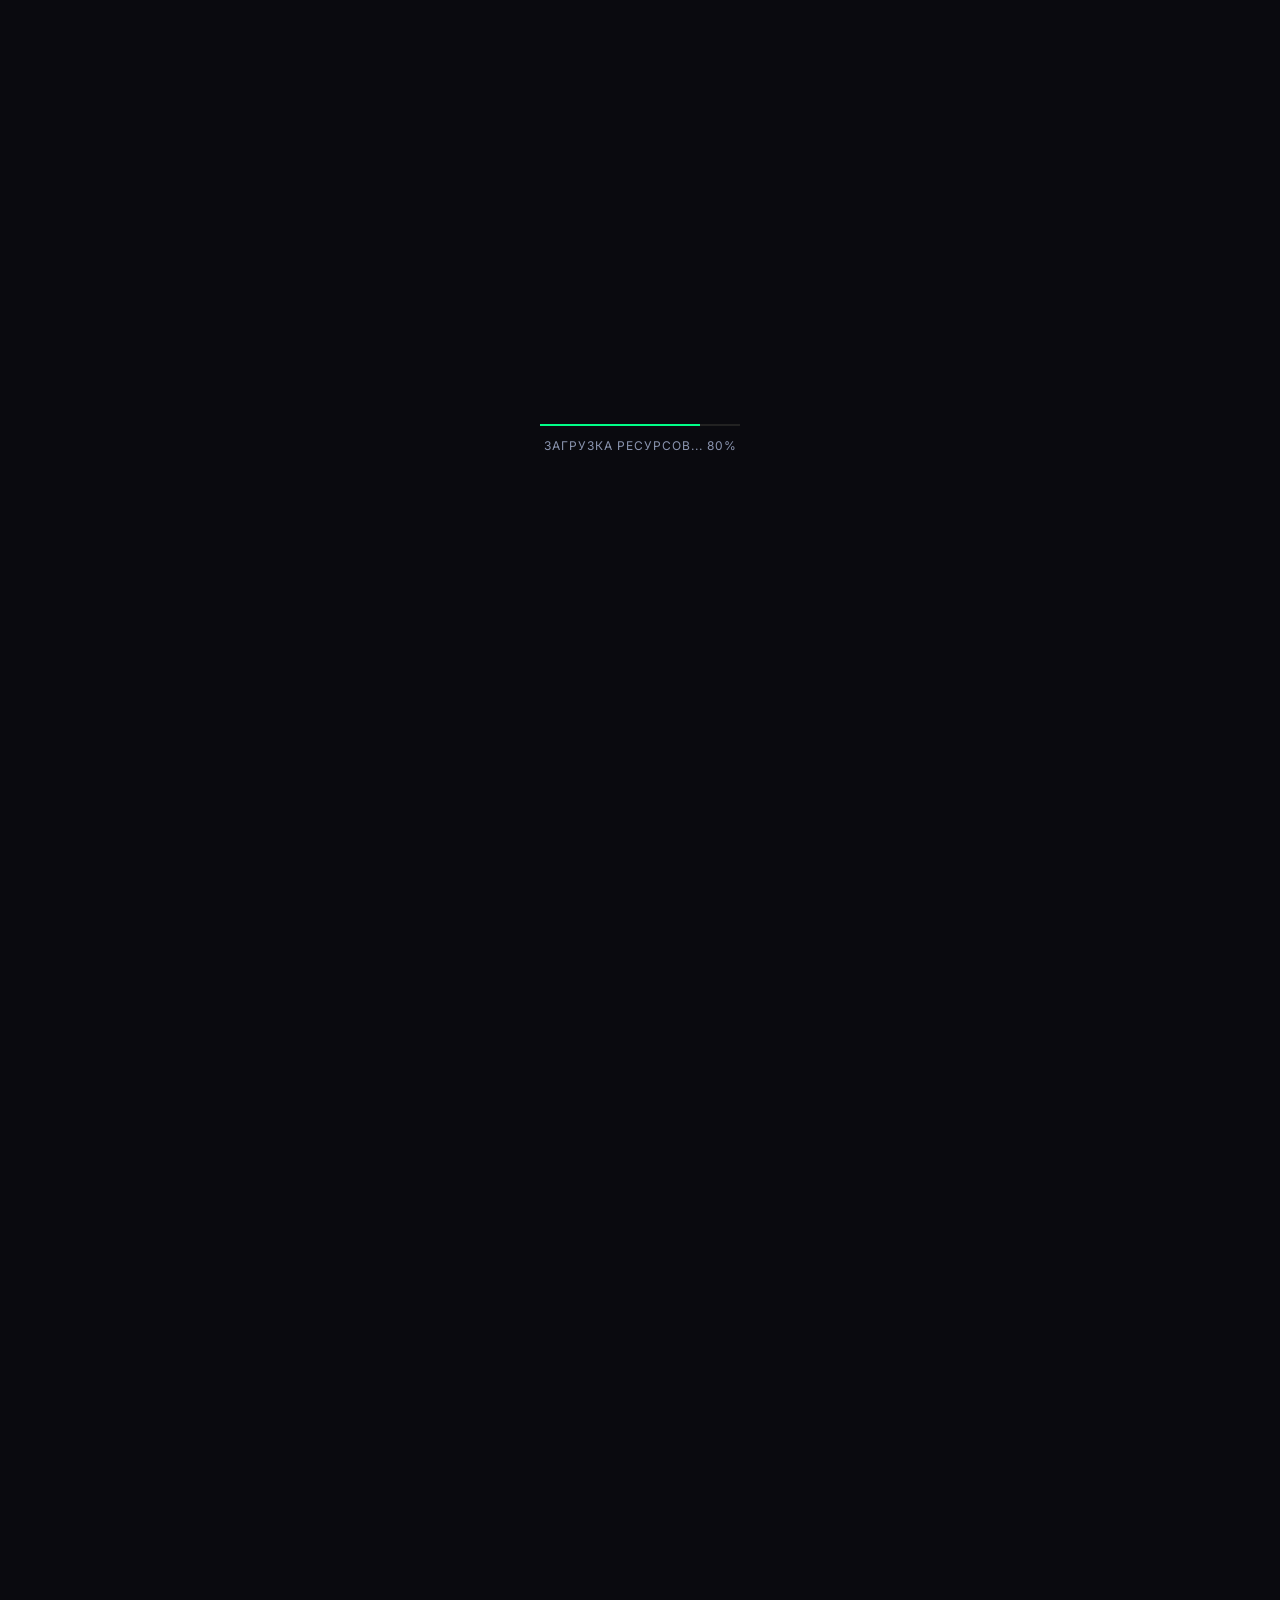
==== index.html @ ba678fe7 "Add files via upload" ====
<!DOCTYPE html>
<html lang="ru" data-theme="dark">
<head>
    <meta charset="UTF-8">
    <meta name="viewport" content="width=device-width, initial-scale=1.0">
    <title>@onozis — Портфолио</title>
    <link rel="stylesheet" href="style.css">
    <link href="https://fonts.googleapis.com/css2?family=Inter:wght@300;400;600;800&family=JetBrains+Mono&display=swap" rel="stylesheet">
</head>
<body>
    <canvas id="snow-canvas"></canvas>

    <div id="loader">
        <div class="loader-bar"><div class="loader-progress" id="progress"></div></div>
        <div class="loader-text" id="loader-text">ЗАГРУЗКА РЕСУРСОВ... <span id="load-percent">0%</span></div>
        <div id="enter-site" style="display: none; text-align: center;">
            <div class="click-prompt">Кликните в любом месте</div>
            <div class="click-subtext">чтобы попасть на сайт</div>
        </div>
    </div>

    <main id="content">
        <header>
            <div class="logo">@onozis</div>
            <nav>
                <a href="#projects">Проекты</a>
                <a href="#about">Обо мне</a>
                <a href="#setup">Сетап</a>
                <a href="#contact">Связь</a>
            </nav>
            <div class="socials">
                <button id="theme-toggle" title="Сменить тему">🌙</button>
                <div id="music-toggle" title="Включить/Выключить музыку">
                    <div class="eq-bar"></div>
                    <div class="eq-bar"></div>
                    <div class="eq-bar"></div>
                </div>
            </div>
        </header>

        <section class="hero">
            <h1>@onozis</h1>
            <p>Пишу код, ломаю системы, экспериментирую с железом. Если есть идеи — пиши.</p>
            <div class="hero-buttons">
                <a href="https://t.me/onozis" target="_blank" class="btn-primary">Написать в Telegram ↗</a>
                <a href="#projects" class="btn-secondary">Проекты</a>
            </div>
        </section>

        <section id="projects">
            <h2>Проекты</h2>
                <div class="card">
                <h3>Neon Snake (Игра)</h3>
                <p>Классическая змейка на HTML5 Canvas с неоновой графикой, поддержкой свайпов для телефона и сохранением рекорда в браузере.</p>
                <a href="snake/index.html" class="btn-primary" style="display: inline-block; margin-top: 15px;">Играть</a>
            </div>
        </section>

        <section id="about">
            <h2>Обо мне</h2>
            <div class="grid">
                <div class="card">
                    <h3>Профиль</h3>
                    <ul>
                        <li>Имя: Александр</li>
                        <li>Регион: Россия, Камень-на-Оби</li>
                        <li>Время: <span id="time">--:--:--</span> (MSK+4)</li>
                    </ul>
                </div>
                <div class="card">
                    <h3>Стек</h3>
                    <ul>
                        <li>Язык: Python (учу)</li>
                        <li>База: Скрипты, логика, ООП</li>
                        <li>Статус: Активное обучение</li>
                    </ul>
                </div>
                <div class="card">
                    <h3>Спорт</h3>
                    <ul>
                        <li>Дисциплина: Баскетбол</li>
                        <li>Формат: Кардио • Плавание • Бег</li>
                    </ul>
                </div>
                <div class="card">
                    <h3>Железо</h3>
                    <ul>
                        <li>ПК: Ryzen 5 8400F, RTX 5050</li>
                        <li>Периферия: AULA F75, Attack Shark X3</li>
                        <li>Телефон: Samsung A15 4G</li>
                    </ul>
                </div>
            </div>
        </section>

        <section id="setup">
            <h2>Сетап</h2>
            <div class="card">
                <h3>Рабочее место & Девайсы</h3>
                <p>Моя конфигурация для учебы, написания кода и игр.</p>
                <ul>
                    <li>Клавиатура: AULA F75</li>
                    <li>Мышь: Attack Shark X3</li>
                    <li>Процессор: Ryzen 5 8400F</li>
                    <li>Видеокарта: RTX 5050</li>
                    <li>Смартфон: Samsung A15 4G</li>
                </ul>
            </div>
        </section>

        <section id="contact">
            <h2>Связь</h2>
            <div class="social-links">
                <a href="https://t.me/onozis" target="_blank" class="social-link-card">
                    <svg class="icon" viewBox="0 0 24 24"><path d="M12 2C6.48 2 2 6.48 2 12s4.48 10 10 10 10-4.48 10-10S17.52 2 12 2zm4.64 6.8c-.15 1.58-.8 5.42-1.13 7.19-.14.75-.42 1-.68 1.03-.58.05-1.02-.38-1.58-.75-.88-.58-1.38-.94-2.23-1.5-.99-.65-.35-1.01.22-1.59.15-.15 2.71-2.48 2.76-2.69a.2.2 0 0 0-.05-.18c-.06-.05-.14-.03-.21-.02-.09.02-1.49.95-4.22 2.79-.4.27-.76.41-1.08.4-.36-.01-1.04-.2-1.55-.37-.63-.2-1.12-.31-1.08-.66.02-.18.27-.36.74-.55 2.92-1.27 4.86-2.11 5.83-2.51 2.78-1.16 3.35-1.36 3.73-1.36.08 0 .27.02.39.12.1.08.13.19.14.27-.01.06.01.24 0 .38z"/></svg>
                    Telegram
                </a>
                <a href="https://www.youtube.com/@Просто_Саня333" target="_blank" class="social-link-card">
                    <svg class="icon" viewBox="0 0 24 24"><path d="M21.58 7.19c-.23-.86-.91-1.54-1.77-1.77C18.25 5 12 5 12 5s-6.25 0-7.81.42c-.86.23-1.54.91-1.77 1.77C2 8.75 2 12 2 12s0 3.25.42 4.81c.23.86.91 1.54 1.77 1.77C5.75 19 12 19 12 19s6.25 0 7.81-.42c.86-.23 1.54-.91 1.77-1.77C22 15.25 22 12 22 12s0-3.25-.42-4.81zM10 15V9l5.2 3-5.2 3z"/></svg>
                    YouTube
                </a>
                <!-- Новая иконка FunPay -->
                <a href="https://funpay.com/users/15715760/" target="_blank" class="social-link-card">
                    <div class="funpay-icon">F</div>
                    FunPay
                </a>
            </div>
        </section>

        <footer>
            <p>© 2026 @onozis. Сделано вручную.</p>
        </footer>
    </main>

    <audio id="bg-music" loop>
        <source src="track.mp3" type="audio/mpeg"> 
    </audio>

    <script src="script.js"></script>
</body>
</html>
---- style.css ----
:root {
    --bg: #0a0a0f;
    --bg-gradient: linear-gradient(to bottom, #050508, #0f131a);
    --panel: rgba(18, 18, 26, 0.6);
    --accent: #00ff88;
    --text: #ffffff;
    --muted: #8b95b0;
    --border: rgba(255, 255, 255, 0.05);
}

[data-theme="light"] {
    --bg: #f4f4f9;
    --bg-gradient: linear-gradient(to bottom, #e8e8f0, #ffffff);
    --panel: rgba(255, 255, 255, 0.8);
    --accent: #009944;
    --text: #1a1a2e;
    --muted: #5a5a7a;
    --border: rgba(0, 0, 0, 0.1);
}

html { scroll-behavior: smooth; }
* { margin: 0; padding: 0; box-sizing: border-box; }

body {
    background-color: var(--bg);
    background-image: var(--bg-gradient);
    background-attachment: fixed;
    color: var(--text);
    font-family: 'Inter', sans-serif;
    line-height: 1.6;
    overflow-x: hidden;
    transition: background 0.5s ease, color 0.5s ease;
}

#snow-canvas {
    position: fixed;
    top: 0; left: 0; width: 100%; height: 100%;
    pointer-events: none;
    z-index: 1;
    opacity: 0.8;
}

[data-theme="light"] #snow-canvas { opacity: 0.3; }

#loader {
    position: fixed;
    inset: 0;
    background: var(--bg);
    display: flex;
    flex-direction: column;
    justify-content: center;
    align-items: center;
    z-index: 9999;
    transition: opacity 1s ease;
}
.loader-bar { width: 200px; height: 2px; background: #222; margin-bottom: 10px; overflow: hidden; }
.loader-progress { height: 100%; background: var(--accent); width: 0%; transition: width 0.1s linear; }
.loader-text { font-size: 12px; color: var(--muted); letter-spacing: 1px; text-transform: uppercase; margin-bottom: 20px; }

#enter-site { cursor: pointer; animation: fadeIn 1s ease forwards; }
.click-prompt { font-size: 20px; color: var(--text); font-weight: 600; margin-bottom: 5px; animation: pulse 2s infinite; }
.click-subtext { font-size: 12px; color: var(--muted); letter-spacing: 1px; }

@keyframes pulse { 0%, 100% { opacity: 0.6; } 50% { opacity: 1; } }
@keyframes fadeIn { from { opacity: 0; } to { opacity: 1; } }

main {
    max-width: 1000px;
    margin: 0 auto;
    padding: 40px 20px;
    opacity: 0;
    transform: translateY(20px);
    transition: opacity 1s ease, transform 1s ease;
    position: relative;
    z-index: 2;
}
main.show { opacity: 1; transform: translateY(0); }

header {
    display: flex;
    justify-content: space-between;
    align-items: center;
    margin-bottom: 80px;
    padding: 20px 0;
    border-bottom: 1px solid var(--border);
    position: sticky;
    top: 0;
    background: var(--bg);
    opacity: 0.95;
    backdrop-filter: blur(15px);
    z-index: 100;
}
.logo { font-size: 24px; font-weight: 800; color: var(--text); }
nav { display: flex; gap: 20px; }
nav a { color: var(--muted); text-decoration: none; font-size: 14px; transition: color 0.2s; }
nav a:hover { color: var(--text); } 

.socials { display: flex; align-items: center; gap: 15px; }

#theme-toggle {
    background: transparent; border: none; font-size: 20px; cursor: pointer;
    transition: transform 0.2s; padding: 5px;
}
#theme-toggle:hover { transform: scale(1.1); }

.social-btn {
    display: inline-flex; align-items: center;
    background: var(--panel); color: var(--text);
    padding: 8px 16px; border-radius: 20px; text-decoration: none;
    font-weight: 600; font-size: 14px; border: 1px solid var(--border);
    transition: 0.2s;
}
.social-btn:hover { opacity: 0.8; }

.hero { margin-bottom: 100px; margin-top: 20px; }
.hero h1 { font-size: 56px; font-weight: 800; letter-spacing: -1px; margin-bottom: 10px; line-height: 1.1; }
.hero p { color: var(--muted); font-size: 18px; max-width: 600px; margin-bottom: 30px; }
.hero-buttons { display: flex; gap: 15px; flex-wrap: wrap; }
.btn-primary, .btn-secondary { padding: 12px 24px; border-radius: 8px; text-decoration: none; font-weight: 600; transition: 0.2s; }
.btn-primary { background: var(--panel); color: var(--text); border: 1px solid var(--border); }
.btn-primary:hover { opacity: 0.8; }
.btn-secondary { background: transparent; color: var(--muted); }
.btn-secondary:hover { color: var(--text); }

section { margin-bottom: 80px; }
h2 { font-size: 24px; color: var(--text); margin-bottom: 20px; font-weight: 600; }

.card {
    background: var(--panel); border: 1px solid var(--border);
    border-radius: 12px; padding: 24px; margin-bottom: 16px;
    transition: border-color 0.2s; backdrop-filter: blur(5px);
}
.card:hover { border-color: var(--accent); }
.card h3 { font-size: 18px; margin-bottom: 10px; color: var(--text); }
.card ul { list-style: none; color: var(--muted); }
.card li { margin-bottom: 6px; }
.card li::before { content: "•"; color: var(--accent); margin-right: 8px; }

.grid { display: grid; grid-template-columns: repeat(auto-fill, minmax(280px, 1fr)); gap: 16px; }

.social-links { display: flex; gap: 15px; flex-wrap: wrap; }
.social-link-card {
    display: inline-flex; align-items: center; gap: 10px;
    background: var(--panel); border: 1px solid var(--border);
    padding: 12px 20px; border-radius: 12px;
    color: var(--text); text-decoration: none; font-weight: 600;
    transition: 0.2s;
}
.social-link-card:hover { border-color: var(--accent); transform: translateY(-3px); }

.social-link-card .icon { 
    width: 20px; 
    height: 20px; 
    fill: currentColor; 
    display: block;
}

/* Стили для кастомной иконки FunPay */
.funpay-icon {
    width: 20px;
    height: 20px;
    background-color: #000000;
    color: #ffffff;
    font-size: 14px;
    font-weight: 900;
    display: flex;
    align-items: center;
    justify-content: center;
    border-radius: 4px;
    font-family: 'Inter', sans-serif;
    line-height: 1;
}

footer { text-align: center; color: var(--muted); font-size: 12px; border-top: 1px solid var(--border); padding-top: 20px; }

#music-toggle { display: flex; align-items: flex-end; gap: 4px; height: 24px; width: 24px; justify-content: center; cursor: pointer; opacity: 0; transition: opacity 0.5s ease; }
#music-toggle.visible { opacity: 1; }
.eq-bar { width: 3px; background-color: var(--text); border-radius: 2px; height: 4px; transition: height 0.3s ease; }
#music-toggle.playing .eq-bar { height: 10px; }

@media (max-width: 768px) {
    header { flex-direction: column; gap: 15px; padding: 15px 0; margin-bottom: 40px; }
    nav { flex-wrap: wrap; justify-content: center; gap: 15px; }
    .hero h1 { font-size: 40px; }
    .hero p { font-size: 16px; }
    .hero-buttons { flex-direction: column; }
    .btn-primary, .btn-secondary { width: 100%; text-align: center; }
    .grid { grid-template-columns: 1fr; }
    h2 { font-size: 20px; }
    .social-links { flex-direction: column; }
    .social-link-card { width: 100%; justify-content: center; }
    main { padding: 20px 15px; }
}
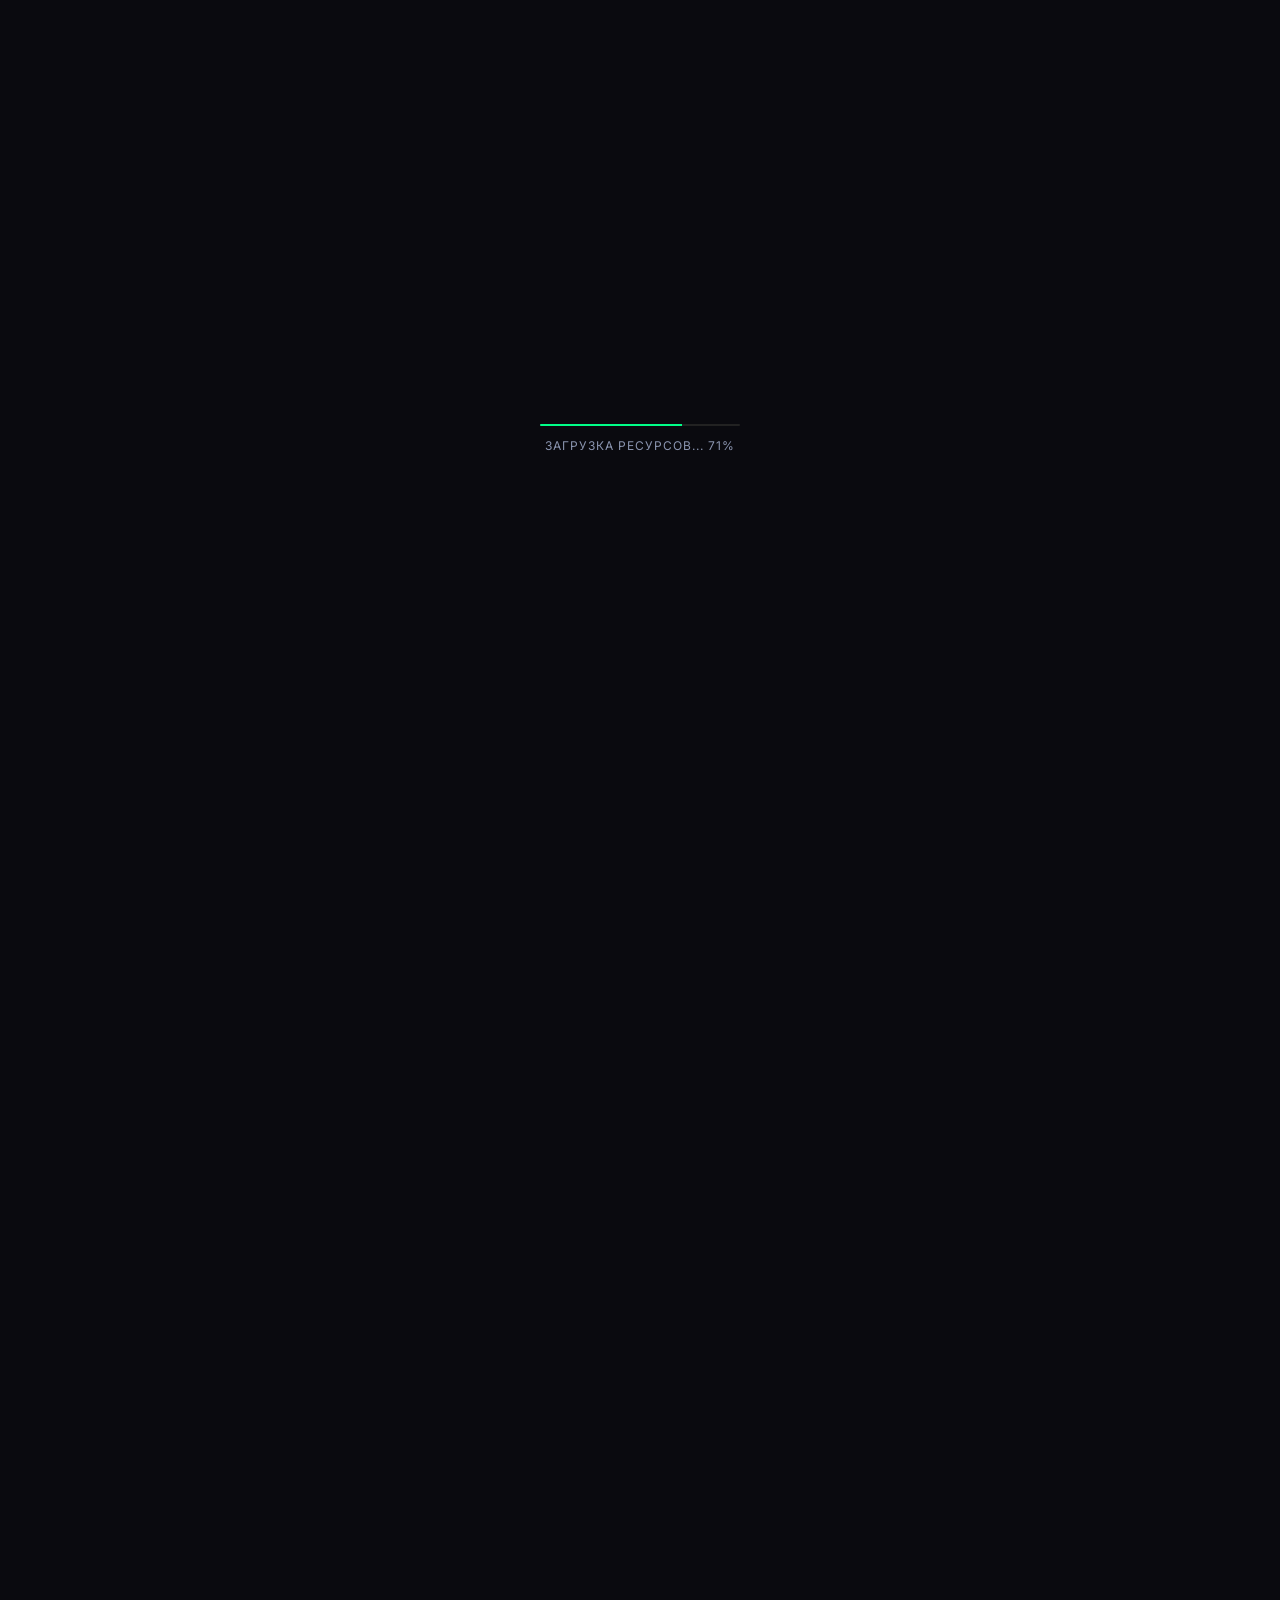
==== commit 4a787648: "Add files via upload" ====
--- a/index.html
+++ b/index.html
@@ -14,22 +14,27 @@
         <div class="loader-bar"><div class="loader-progress" id="progress"></div></div>
         <div class="loader-text" id="loader-text">ЗАГРУЗКА РЕСУРСОВ... <span id="load-percent">0%</span></div>
         <div id="enter-site" style="display: none; text-align: center;">
-            <div class="click-prompt">Кликните в любом месте</div>
-            <div class="click-subtext">чтобы попасть на сайт</div>
+            <div class="click-prompt" data-lang="click_here">Кликните в любом месте</div>
+            <div class="click-subtext" data-lang="click_sub">чтобы попасть на сайт</div>
         </div>
     </div>
 
     <main id="content">
-        <header>
+        <header class="glass-panel">
             <div class="logo">@onozis</div>
             <nav>
-                <a href="#projects">Проекты</a>
-                <a href="#about">Обо мне</a>
-                <a href="#setup">Сетап</a>
-                <a href="#contact">Связь</a>
+                <a href="#projects" data-lang="nav_projects">Проекты</a>
+                <a href="#about" data-lang="nav_about">Обо мне</a>
+                <a href="#setup" data-lang="nav_setup">Сетап</a>
+                <a href="#contact" data-lang="nav_contact">Связь</a>
             </nav>
             <div class="socials">
-                <button id="theme-toggle" title="Сменить тему">🌙</button>
+                <div id="lang-toggle" class="lang-switch" title="Switch Language">
+                    <span class="lang-label active" id="label-ru">RU</span>
+                    <span class="lang-label" id="label-en">EN</span>
+                    <div class="lang-knob"></div>
+                </div>
+                <button id="theme-toggle" class="icon-btn" title="Сменить тему">🌙</button>
                 <div id="music-toggle" title="Включить/Выключить музыку">
                     <div class="eq-bar"></div>
                     <div class="eq-bar"></div>
@@ -39,88 +44,102 @@
         </header>
 
         <section class="hero">
-            <h1>@onozis</h1>
-            <p>Пишу код, ломаю системы, экспериментирую с железом. Если есть идеи — пиши.</p>
-            <div class="hero-buttons">
-                <a href="https://t.me/onozis" target="_blank" class="btn-primary">Написать в Telegram ↗</a>
-                <a href="#projects" class="btn-secondary">Проекты</a>
+            <div class="hero-content">
+                <div class="avatar-wrapper">
+                    <!-- Файл с картинкой должен называться avatar.png и лежать рядом с index.html -->
+                    <img src="avatar.png" alt="Аватар" class="avatar-img">
+                </div>
+                <div class="hero-text">
+                    <h1>@onozis</h1>
+                    <p data-lang="hero_desc">Пишу код, ломаю системы, экспериментирую с железом. Если есть идеи — пиши.</p>
+                    <div class="hero-buttons">
+                        <a href="https://t.me/onozis" target="_blank" class="btn-primary glass-btn" data-lang="btn_tg">Написать в Telegram ↗</a>
+                        <a href="#projects" class="btn-secondary glass-btn" data-lang="btn_projects">Проекты</a>
+                    </div>
+                </div>
             </div>
         </section>
 
         <section id="projects">
-            <h2>Проекты</h2>
-                <div class="card">
-                <h3>Neon Snake (Игра)</h3>
-                <p>Классическая змейка на HTML5 Canvas с неоновой графикой, поддержкой свайпов для телефона и сохранением рекорда в браузере.</p>
-                <a href="snake/index.html" class="btn-primary" style="display: inline-block; margin-top: 15px;">Играть</a>
+            <h2 data-lang="h2_projects">Проекты</h2>
+            <div class="grid">
+                <div class="card glass-card">
+                    <h3 data-lang="p1_title">Neon Snake (Игра)</h3>
+                    <p data-lang="p1_desc">Классическая змейка на HTML5 Canvas с неоновой графикой и поддержкой свайпов.</p>
+                    <a href="snake/index.html" class="btn-primary glass-btn" style="display:inline-block; margin-top:15px; text-decoration:none;" data-lang="p1_btn">Играть</a>
+                </div>
+                <div class="card glass-card">
+                    <h3 data-lang="p2_title">Сайт для Сереги</h3>
+                    <p data-lang="p2_desc">Интерактивный квест-поздравление с конфетти, музыкой и вопросами.</p>
+                    <a href="https://onozis.github.io/-/" class="btn-primary glass-btn" style="display:inline-block; margin-top:15px; text-decoration:none;" data-lang="p2_btn">Открыть</a>
+                </div>
             </div>
         </section>
 
         <section id="about">
-            <h2>Обо мне</h2>
+            <h2 data-lang="h2_about">Обо мне</h2>
             <div class="grid">
-                <div class="card">
-                    <h3>Профиль</h3>
+                <div class="card glass-card">
+                    <h3 data-lang="profile">Профиль</h3>
                     <ul>
-                        <li>Имя: Александр</li>
-                        <li>Регион: Россия, Камень-на-Оби</li>
-                        <li>Время: <span id="time">--:--:--</span> (MSK+4)</li>
+                        <li><span data-lang="name">Имя</span>: Александр</li>
+                        <li><span data-lang="region">Регион</span>: Россия, Камень-на-Оби</li>
+                        <li><span data-lang="time">Время</span>: <span id="time">--:--:--</span> (MSK+4)</li>
                     </ul>
                 </div>
-                <div class="card">
-                    <h3>Стек</h3>
+                <div class="card glass-card">
+                    <h3 data-lang="stack">Стек</h3>
                     <ul>
-                        <li>Язык: Python (учу)</li>
-                        <li>База: Скрипты, логика, ООП</li>
-                        <li>Статус: Активное обучение</li>
+                        <li><span data-lang="lang">Язык</span>: Python, C#, JS</li>
+                        <li><span data-lang="base">База</span>: <span data-lang="base_val">Скрипты, логика, ООП</span></li>
+                        <li><span data-lang="status">Статус</span>: <span data-lang="status_val">Активное обучение</span></li>
                     </ul>
                 </div>
-                <div class="card">
-                    <h3>Спорт</h3>
+                <div class="card glass-card">
+                    <h3 data-lang="sport">Спорт</h3>
                     <ul>
-                        <li>Дисциплина: Баскетбол</li>
-                        <li>Формат: Кардио • Плавание • Бег</li>
+                        <li><span data-lang="discipline">Дисциплина</span>: <span data-lang="basketball">Баскетбол</span></li>
+                        <li><span data-lang="format">Формат</span>: <span data-lang="format_val">Кардио • Плавание • Бег</span></li>
                     </ul>
                 </div>
-                <div class="card">
-                    <h3>Железо</h3>
+                <div class="card glass-card">
+                    <h3 data-lang="hardware">Железо</h3>
                     <ul>
-                        <li>ПК: Ryzen 5 8400F, RTX 5050</li>
-                        <li>Периферия: AULA F75, Attack Shark X3</li>
-                        <li>Телефон: Samsung A15 4G</li>
+                        <li><span data-lang="pc">ПК</span>: Ryzen 5 8400F, RTX 5050</li>
+                        <li><span data-lang="periph">Периферия</span>: AULA F75, Attack Shark X3</li>
+                        <li><span data-lang="phone">Телефон</span>: Samsung A15 4G</li>
                     </ul>
                 </div>
             </div>
         </section>
 
         <section id="setup">
-            <h2>Сетап</h2>
-            <div class="card">
-                <h3>Рабочее место & Девайсы</h3>
-                <p>Моя конфигурация для учебы, написания кода и игр.</p>
+            <h2 data-lang="h2_setup">Сетап</h2>
+            <div class="card glass-card">
+                <h3 data-lang="setup_title">Рабочее место & Девайсы</h3>
+                <p data-lang="setup_desc">Моя конфигурация для учебы, написания кода и игр.</p>
                 <ul>
-                    <li>Клавиатура: AULA F75</li>
-                    <li>Мышь: Attack Shark X3</li>
-                    <li>Процессор: Ryzen 5 8400F</li>
-                    <li>Видеокарта: RTX 5050</li>
-                    <li>Смартфон: Samsung A15 4G</li>
+                    <li><span data-lang="keyboard">Клавиатура</span>: AULA F75</li>
+                    <li><span data-lang="mouse">Мышь</span>: Attack Shark X3</li>
+                    <li><span data-lang="cpu">Процессор</span>: Ryzen 5 8400F</li>
+                    <li><span data-lang="gpu">Видеокарта</span>: RTX 5050</li>
+                    <li><span data-lang="phone">Смартфон</span>: Samsung A15 4G</li>
                 </ul>
             </div>
         </section>
 
         <section id="contact">
-            <h2>Связь</h2>
+            <h2 data-lang="h2_contact">Связь</h2>
             <div class="social-links">
-                <a href="https://t.me/onozis" target="_blank" class="social-link-card">
+                <a href="https://t.me/onozis" target="_blank" class="social-link-card glass-card">
                     <svg class="icon" viewBox="0 0 24 24"><path d="M12 2C6.48 2 2 6.48 2 12s4.48 10 10 10 10-4.48 10-10S17.52 2 12 2zm4.64 6.8c-.15 1.58-.8 5.42-1.13 7.19-.14.75-.42 1-.68 1.03-.58.05-1.02-.38-1.58-.75-.88-.58-1.38-.94-2.23-1.5-.99-.65-.35-1.01.22-1.59.15-.15 2.71-2.48 2.76-2.69a.2.2 0 0 0-.05-.18c-.06-.05-.14-.03-.21-.02-.09.02-1.49.95-4.22 2.79-.4.27-.76.41-1.08.4-.36-.01-1.04-.2-1.55-.37-.63-.2-1.12-.31-1.08-.66.02-.18.27-.36.74-.55 2.92-1.27 4.86-2.11 5.83-2.51 2.78-1.16 3.35-1.36 3.73-1.36.08 0 .27.02.39.12.1.08.13.19.14.27-.01.06.01.24 0 .38z"/></svg>
                     Telegram
                 </a>
-                <a href="https://www.youtube.com/@Просто_Саня333" target="_blank" class="social-link-card">
+                <a href="https://www.youtube.com/@ВАШ_КАНАЛ" target="_blank" class="social-link-card glass-card">
                     <svg class="icon" viewBox="0 0 24 24"><path d="M21.58 7.19c-.23-.86-.91-1.54-1.77-1.77C18.25 5 12 5 12 5s-6.25 0-7.81.42c-.86.23-1.54.91-1.77 1.77C2 8.75 2 12 2 12s0 3.25.42 4.81c.23.86.91 1.54 1.77 1.77C5.75 19 12 19 12 19s6.25 0 7.81-.42c.86-.23 1.54-.91 1.77-1.77C22 15.25 22 12 22 12s0-3.25-.42-4.81zM10 15V9l5.2 3-5.2 3z"/></svg>
                     YouTube
                 </a>
-                <!-- Новая иконка FunPay -->
-                <a href="https://funpay.com/users/15715760/" target="_blank" class="social-link-card">
+                <a href="https://funpay.com/users/ВАШ_АЙДИ/" target="_blank" class="social-link-card glass-card">
                     <div class="funpay-icon">F</div>
                     FunPay
                 </a>
@@ -128,7 +147,7 @@
         </section>
 
         <footer>
-            <p>© 2026 @onozis. Сделано вручную.</p>
+            <p>© 2026 @onozis. <span data-lang="footer">Сделано вручную.</span></p>
         </footer>
     </main>
 
--- a/style.css
+++ b/style.css
@@ -1,25 +1,41 @@
 :root {
     --bg: #0a0a0f;
     --bg-gradient: linear-gradient(to bottom, #050508, #0f131a);
-    --panel: rgba(18, 18, 26, 0.6);
     --accent: #00ff88;
     --text: #ffffff;
     --muted: #8b95b0;
-    --border: rgba(255, 255, 255, 0.05);
+    
+    --glass-bg: rgba(255, 255, 255, 0.03);
+    --glass-border: rgba(255, 255, 255, 0.08);
+    --glass-shadow: 0 8px 32px 0 rgba(0, 0, 0, 0.37);
+    --glass-blur: blur(15px);
+    --glass-radius: 16px;
 }
 
 [data-theme="light"] {
     --bg: #f4f4f9;
     --bg-gradient: linear-gradient(to bottom, #e8e8f0, #ffffff);
-    --panel: rgba(255, 255, 255, 0.8);
     --accent: #009944;
     --text: #1a1a2e;
     --muted: #5a5a7a;
-    --border: rgba(0, 0, 0, 0.1);
+    
+    --glass-bg: rgba(255, 255, 255, 0.4);
+    --glass-border: rgba(0, 0, 0, 0.1);
+    --glass-shadow: 0 8px 32px 0 rgba(0, 0, 0, 0.1);
 }
 
 html { scroll-behavior: smooth; }
 * { margin: 0; padding: 0; box-sizing: border-box; }
+
+button {
+    background: transparent;
+    border: none;
+    outline: none;
+    box-shadow: none;
+    color: inherit;
+    font-family: inherit;
+    cursor: pointer;
+}
 
 body {
     background-color: var(--bg);
@@ -53,7 +69,7 @@
     z-index: 9999;
     transition: opacity 1s ease;
 }
-.loader-bar { width: 200px; height: 2px; background: #222; margin-bottom: 10px; overflow: hidden; }
+.loader-bar { width: 200px; height: 2px; background: #222; margin-bottom: 10px; overflow: hidden; border-radius: 2px; }
 .loader-progress { height: 100%; background: var(--accent); width: 0%; transition: width 0.1s linear; }
 .loader-text { font-size: 12px; color: var(--muted); letter-spacing: 1px; text-transform: uppercase; margin-bottom: 20px; }
 
@@ -81,15 +97,18 @@
     justify-content: space-between;
     align-items: center;
     margin-bottom: 80px;
-    padding: 20px 0;
-    border-bottom: 1px solid var(--border);
+    padding: 15px 25px;
+    background: var(--glass-bg);
+    backdrop-filter: var(--glass-blur);
+    -webkit-backdrop-filter: var(--glass-blur);
+    border: 1px solid var(--glass-border);
+    box-shadow: var(--glass-shadow);
+    border-radius: 50px;
     position: sticky;
-    top: 0;
-    background: var(--bg);
-    opacity: 0.95;
-    backdrop-filter: blur(15px);
+    top: 20px;
     z-index: 100;
 }
+
 .logo { font-size: 24px; font-weight: 800; color: var(--text); }
 nav { display: flex; gap: 20px; }
 nav a { color: var(--muted); text-decoration: none; font-size: 14px; transition: color 0.2s; }
@@ -97,81 +116,104 @@
 
 .socials { display: flex; align-items: center; gap: 15px; }
 
-#theme-toggle {
-    background: transparent; border: none; font-size: 20px; cursor: pointer;
-    transition: transform 0.2s; padding: 5px;
-}
-#theme-toggle:hover { transform: scale(1.1); }
-
-.social-btn {
-    display: inline-flex; align-items: center;
-    background: var(--panel); color: var(--text);
-    padding: 8px 16px; border-radius: 20px; text-decoration: none;
-    font-weight: 600; font-size: 14px; border: 1px solid var(--border);
-    transition: 0.2s;
-}
-.social-btn:hover { opacity: 0.8; }
-
+.icon-btn {
+    display: flex; align-items: center; justify-content: center;
+    width: 32px; height: 32px; border-radius: 50%;
+    font-size: 18px; transition: transform 0.2s, background 0.2s;
+}
+.icon-btn:hover { transform: scale(1.1); background: rgba(255, 255, 255, 0.1); }
+
+.lang-switch {
+    width: 64px; height: 28px; background: rgba(255, 255, 255, 0.1);
+    border-radius: 20px; border: 1px solid var(--glass-border);
+    position: relative; display: flex; align-items: center; justify-content: space-between;
+    padding: 0 6px; cursor: pointer;
+}
+.lang-label { font-size: 10px; font-weight: 800; color: var(--muted); z-index: 2; transition: color 0.3s; pointer-events: none; }
+.lang-label.active { color: #000; }
+.lang-knob {
+    position: absolute; width: 24px; height: 24px; background: var(--accent);
+    border-radius: 50%; top: 1px; left: 1px; transition: transform 0.3s ease, background 0.3s;
+    box-shadow: 0 0 10px rgba(0, 255, 136, 0.5); z-index: 1;
+}
+.lang-switch.en .lang-knob { transform: translateX(34px); background: #a8b2ff; box-shadow: 0 0 10px rgba(168, 178, 255, 0.5); }
+.lang-switch.en #label-en { color: #000; }
+.lang-switch.en #label-ru { color: var(--muted); }
+
+/* HERO С АВАТАРКОЙ (БЕЗ РАМОК И СВЕЧЕНИЯ) */
 .hero { margin-bottom: 100px; margin-top: 20px; }
+.hero-content {
+    display: flex;
+    align-items: center;
+    gap: 30px;
+    flex-wrap: wrap;
+}
+
+.avatar-wrapper {
+    width: 140px;
+    height: 140px;
+    flex-shrink: 0;
+}
+
+.avatar-img {
+    width: 100%;
+    height: 100%;
+    object-fit: cover;
+    border-radius: 50%; /* Делает картинку круглой */
+    transition: transform 0.3s;
+}
+
+.avatar-wrapper:hover .avatar-img {
+    transform: scale(1.05);
+}
+
+.hero-text { flex: 1; min-width: 250px; }
 .hero h1 { font-size: 56px; font-weight: 800; letter-spacing: -1px; margin-bottom: 10px; line-height: 1.1; }
 .hero p { color: var(--muted); font-size: 18px; max-width: 600px; margin-bottom: 30px; }
 .hero-buttons { display: flex; gap: 15px; flex-wrap: wrap; }
-.btn-primary, .btn-secondary { padding: 12px 24px; border-radius: 8px; text-decoration: none; font-weight: 600; transition: 0.2s; }
-.btn-primary { background: var(--panel); color: var(--text); border: 1px solid var(--border); }
-.btn-primary:hover { opacity: 0.8; }
-.btn-secondary { background: transparent; color: var(--muted); }
-.btn-secondary:hover { color: var(--text); }
+
+.glass-btn {
+    padding: 12px 24px; border-radius: 12px; text-decoration: none; font-weight: 600; transition: 0.3s;
+    background: var(--glass-bg); backdrop-filter: var(--glass-blur);
+    border: 1px solid var(--glass-border); color: var(--text); box-shadow: var(--glass-shadow);
+}
+.glass-btn:hover { background: rgba(255, 255, 255, 0.1); transform: translateY(-2px); box-shadow: 0 10px 40px rgba(0, 0, 0, 0.4); }
 
 section { margin-bottom: 80px; }
 h2 { font-size: 24px; color: var(--text); margin-bottom: 20px; font-weight: 600; }
 
-.card {
-    background: var(--panel); border: 1px solid var(--border);
-    border-radius: 12px; padding: 24px; margin-bottom: 16px;
-    transition: border-color 0.2s; backdrop-filter: blur(5px);
-}
-.card:hover { border-color: var(--accent); }
-.card h3 { font-size: 18px; margin-bottom: 10px; color: var(--text); }
-.card ul { list-style: none; color: var(--muted); }
-.card li { margin-bottom: 6px; }
-.card li::before { content: "•"; color: var(--accent); margin-right: 8px; }
+.glass-card {
+    background: var(--glass-bg); backdrop-filter: var(--glass-blur);
+    -webkit-backdrop-filter: var(--glass-blur);
+    border: 1px solid var(--glass-border); box-shadow: var(--glass-shadow);
+    border-radius: var(--glass-radius); padding: 24px; margin-bottom: 16px;
+    transition: transform 0.3s, border-color 0.3s;
+}
+.glass-card:hover { border-color: var(--accent); transform: translateY(-5px); }
+.glass-card h3 { font-size: 18px; margin-bottom: 10px; color: var(--text); }
+.glass-card ul { list-style: none; color: var(--muted); }
+.glass-card li { margin-bottom: 6px; }
+.glass-card li::before { content: "•"; color: var(--accent); margin-right: 8px; }
 
 .grid { display: grid; grid-template-columns: repeat(auto-fill, minmax(280px, 1fr)); gap: 16px; }
 
 .social-links { display: flex; gap: 15px; flex-wrap: wrap; }
 .social-link-card {
     display: inline-flex; align-items: center; gap: 10px;
-    background: var(--panel); border: 1px solid var(--border);
-    padding: 12px 20px; border-radius: 12px;
-    color: var(--text); text-decoration: none; font-weight: 600;
-    transition: 0.2s;
-}
-.social-link-card:hover { border-color: var(--accent); transform: translateY(-3px); }
-
-.social-link-card .icon { 
-    width: 20px; 
-    height: 20px; 
-    fill: currentColor; 
-    display: block;
-}
-
-/* Стили для кастомной иконки FunPay */
+    padding: 12px 20px; border-radius: var(--glass-radius);
+    color: var(--text); text-decoration: none; font-weight: 600; transition: 0.3s;
+}
+.social-link-card:hover { transform: translateY(-3px); border-color: var(--accent); }
+.social-link-card .icon { width: 20px; height: 20px; fill: currentColor; display: block; }
+
 .funpay-icon {
-    width: 20px;
-    height: 20px;
-    background-color: #000000;
-    color: #ffffff;
-    font-size: 14px;
-    font-weight: 900;
-    display: flex;
-    align-items: center;
-    justify-content: center;
-    border-radius: 4px;
-    font-family: 'Inter', sans-serif;
-    line-height: 1;
-}
-
-footer { text-align: center; color: var(--muted); font-size: 12px; border-top: 1px solid var(--border); padding-top: 20px; }
+    width: 20px; height: 20px; background-color: #000000; color: #ffffff;
+    font-size: 14px; font-weight: 900; display: flex;
+    align-items: center; justify-content: center;
+    border-radius: 4px; font-family: 'Inter', sans-serif; line-height: 1;
+}
+
+footer { text-align: center; color: var(--muted); font-size: 12px; border-top: 1px solid var(--glass-border); padding-top: 20px; }
 
 #music-toggle { display: flex; align-items: flex-end; gap: 4px; height: 24px; width: 24px; justify-content: center; cursor: pointer; opacity: 0; transition: opacity 0.5s ease; }
 #music-toggle.visible { opacity: 1; }
@@ -179,12 +221,13 @@
 #music-toggle.playing .eq-bar { height: 10px; }
 
 @media (max-width: 768px) {
-    header { flex-direction: column; gap: 15px; padding: 15px 0; margin-bottom: 40px; }
+    header { flex-direction: column; gap: 15px; padding: 15px; margin-bottom: 40px; border-radius: 20px; top: 10px; }
     nav { flex-wrap: wrap; justify-content: center; gap: 15px; }
+    .hero-content { flex-direction: column; text-align: center; gap: 20px; }
+    .hero-buttons { justify-content: center; }
     .hero h1 { font-size: 40px; }
-    .hero p { font-size: 16px; }
-    .hero-buttons { flex-direction: column; }
-    .btn-primary, .btn-secondary { width: 100%; text-align: center; }
+    .hero p { font-size: 16px; margin: 0 auto 30px auto; }
+    .glass-btn { width: 100%; text-align: center; }
     .grid { grid-template-columns: 1fr; }
     h2 { font-size: 20px; }
     .social-links { flex-direction: column; }
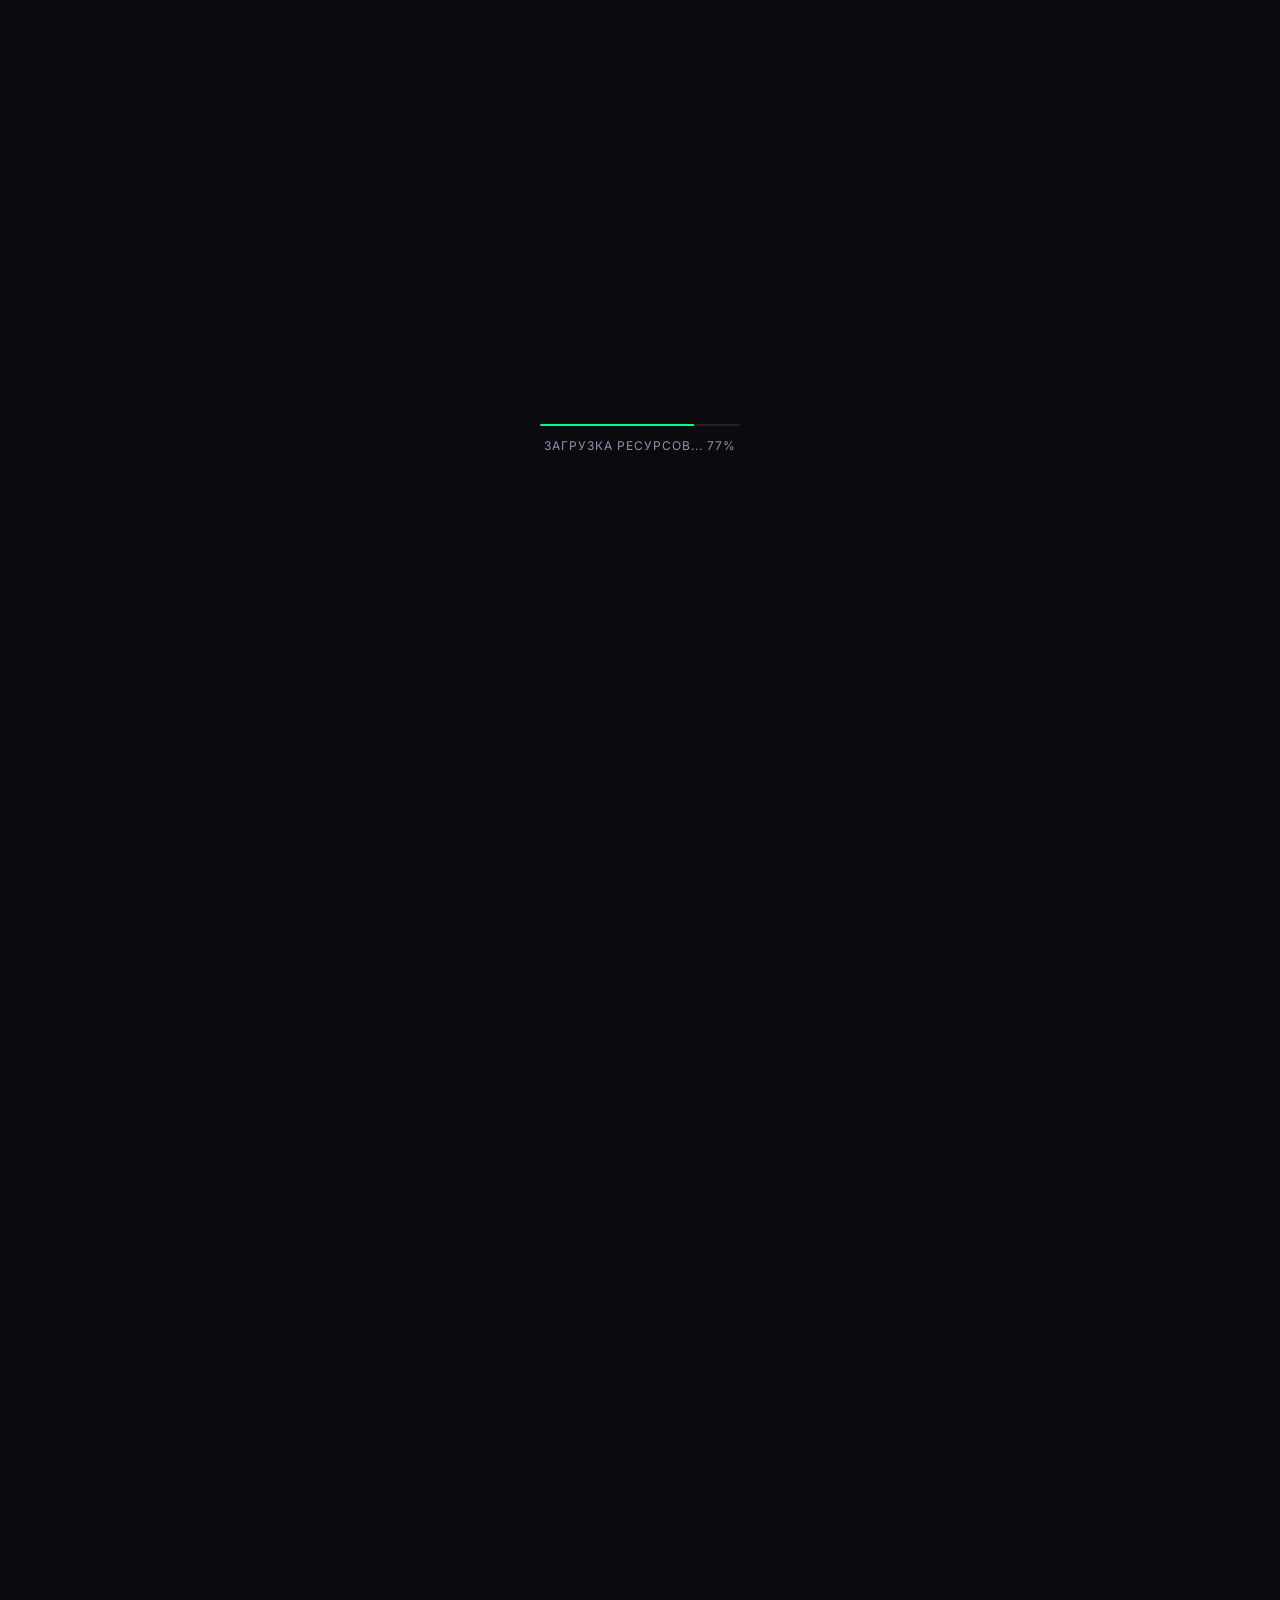
==== commit c5692339: "Add files via upload" ====
--- a/index.html
+++ b/index.html
@@ -46,7 +46,6 @@
         <section class="hero">
             <div class="hero-content">
                 <div class="avatar-wrapper">
-                    <!-- Файл с картинкой должен называться avatar.png и лежать рядом с index.html -->
                     <img src="avatar.png" alt="Аватар" class="avatar-img">
                 </div>
                 <div class="hero-text">
@@ -71,7 +70,7 @@
                 <div class="card glass-card">
                     <h3 data-lang="p2_title">Сайт для Сереги</h3>
                     <p data-lang="p2_desc">Интерактивный квест-поздравление с конфетти, музыкой и вопросами.</p>
-                    <a href="https://onozis.github.io/-/" class="btn-primary glass-btn" style="display:inline-block; margin-top:15px; text-decoration:none;" data-lang="p2_btn">Открыть</a>
+                    <a href="sergey/index.html" class="btn-primary glass-btn" style="display:inline-block; margin-top:15px; text-decoration:none;" data-lang="p2_btn">Открыть</a>
                 </div>
             </div>
         </section>
@@ -88,12 +87,19 @@
                     </ul>
                 </div>
                 <div class="card glass-card">
-                    <h3 data-lang="stack">Стек</h3>
-                    <ul>
-                        <li><span data-lang="lang">Язык</span>: Python, C#, JS</li>
-                        <li><span data-lang="base">База</span>: <span data-lang="base_val">Скрипты, логика, ООП</span></li>
-                        <li><span data-lang="status">Статус</span>: <span data-lang="status_val">Активное обучение</span></li>
-                    </ul>
+                    <h3 data-lang="skills">Навыки</h3>
+                    <div class="skill-bar">
+                        <div class="skill-info"><span>Python</span><span>10%</span></div>
+                        <div class="skill-progress"><div class="skill-fill" style="width: 10%;"></div></div>
+                    </div>
+                    <div class="skill-bar">
+                        <div class="skill-info"><span>HTML</span><span>35%</span></div>
+                        <div class="skill-progress"><div class="skill-fill" style="width: 35%;"></div></div>
+                    </div>
+                    <div class="skill-bar">
+                        <div class="skill-info"><span>JavaScript</span><span>37%</span></div>
+                        <div class="skill-progress"><div class="skill-fill" style="width: 37%;"></div></div>
+                    </div>
                 </div>
                 <div class="card glass-card">
                     <h3 data-lang="sport">Спорт</h3>
@@ -109,6 +115,33 @@
                         <li><span data-lang="periph">Периферия</span>: AULA F75, Attack Shark X3</li>
                         <li><span data-lang="phone">Телефон</span>: Samsung A15 4G</li>
                     </ul>
+                </div>
+            </div>
+        </section>
+
+        <section id="timeline">
+            <h2 data-lang="h2_timeline">Таймлайн</h2>
+            <div class="timeline-container glass-card">
+                <div class="timeline-item">
+                    <div class="timeline-date">2024</div>
+                    <div class="timeline-content">
+                        <h4 data-lang="tl_2024_title">Начало пути</h4>
+                        <p data-lang="tl_2024_desc">Начал учить Python, делать первые скрипты.</p>
+                    </div>
+                </div>
+                <div class="timeline-item">
+                    <div class="timeline-date">2025</div>
+                    <div class="timeline-content">
+                        <h4 data-lang="tl_2025_title">Первые проекты</h4>
+                        <p data-lang="tl_2025_desc">Написал Telegram-бота и мод для tModLoader (потеряно).</p>
+                    </div>
+                </div>
+                <div class="timeline-item">
+                    <div class="timeline-date">2026</div>
+                    <div class="timeline-content">
+                        <h4 data-lang="tl_2026_title">Запуск сайта</h4>
+                        <p data-lang="tl_2026_desc">Сделал это портфолио и сайт-подарок для друга.</p>
+                    </div>
                 </div>
             </div>
         </section>
--- a/style.css
+++ b/style.css
@@ -8,7 +8,7 @@
     --glass-bg: rgba(255, 255, 255, 0.03);
     --glass-border: rgba(255, 255, 255, 0.08);
     --glass-shadow: 0 8px 32px 0 rgba(0, 0, 0, 0.37);
-    --glass-blur: blur(15px);
+    --glass-blur: blur(8px); 
     --glass-radius: 16px;
 }
 
@@ -107,6 +107,8 @@
     position: sticky;
     top: 20px;
     z-index: 100;
+    will-change: transform;
+    transform: translateZ(0);
 }
 
 .logo { font-size: 24px; font-weight: 800; color: var(--text); }
@@ -140,33 +142,13 @@
 .lang-switch.en #label-en { color: #000; }
 .lang-switch.en #label-ru { color: var(--muted); }
 
-/* HERO С АВАТАРКОЙ (БЕЗ РАМОК И СВЕЧЕНИЯ) */
 .hero { margin-bottom: 100px; margin-top: 20px; }
 .hero-content {
-    display: flex;
-    align-items: center;
-    gap: 30px;
-    flex-wrap: wrap;
-}
-
-.avatar-wrapper {
-    width: 140px;
-    height: 140px;
-    flex-shrink: 0;
-}
-
-.avatar-img {
-    width: 100%;
-    height: 100%;
-    object-fit: cover;
-    border-radius: 50%; /* Делает картинку круглой */
-    transition: transform 0.3s;
-}
-
-.avatar-wrapper:hover .avatar-img {
-    transform: scale(1.05);
-}
-
+    display: flex; align-items: center; gap: 30px; flex-wrap: wrap;
+}
+.avatar-wrapper { width: 140px; height: 140px; flex-shrink: 0; }
+.avatar-img { width: 100%; height: 100%; object-fit: cover; border-radius: 50%; transition: transform 0.3s; }
+.avatar-wrapper:hover .avatar-img { transform: scale(1.05); }
 .hero-text { flex: 1; min-width: 250px; }
 .hero h1 { font-size: 56px; font-weight: 800; letter-spacing: -1px; margin-bottom: 10px; line-height: 1.1; }
 .hero p { color: var(--muted); font-size: 18px; max-width: 600px; margin-bottom: 30px; }
@@ -183,9 +165,9 @@
 h2 { font-size: 24px; color: var(--text); margin-bottom: 20px; font-weight: 600; }
 
 .glass-card {
-    background: var(--glass-bg); backdrop-filter: var(--glass-blur);
-    -webkit-backdrop-filter: var(--glass-blur);
-    border: 1px solid var(--glass-border); box-shadow: var(--glass-shadow);
+    background: var(--glass-bg); 
+    border: 1px solid var(--glass-border); 
+    box-shadow: var(--glass-shadow);
     border-radius: var(--glass-radius); padding: 24px; margin-bottom: 16px;
     transition: transform 0.3s, border-color 0.3s;
 }
@@ -197,6 +179,40 @@
 
 .grid { display: grid; grid-template-columns: repeat(auto-fill, minmax(280px, 1fr)); gap: 16px; }
 
+.skill-bar { margin-bottom: 15px; }
+.skill-info { display: flex; justify-content: space-between; margin-bottom: 5px; font-size: 14px; color: var(--muted); }
+.skill-progress {
+    height: 8px;
+    background: rgba(255, 255, 255, 0.1);
+    border-radius: 4px;
+    overflow: hidden;
+}
+.skill-fill {
+    height: 100%;
+    background: var(--accent);
+    border-radius: 4px;
+    box-shadow: 0 0 10px rgba(0, 255, 136, 0.5);
+    width: 0;
+    transition: width 1.5s ease-out;
+}
+
+.timeline-container { padding-left: 20px; border-left: 2px solid var(--glass-border); }
+.timeline-item { position: relative; margin-bottom: 30px; }
+.timeline-item::before {
+    content: '';
+    position: absolute;
+    left: -26px;
+    top: 5px;
+    width: 10px;
+    height: 10px;
+    background: var(--accent);
+    border-radius: 50%;
+    box-shadow: 0 0 10px var(--accent);
+}
+.timeline-date { font-weight: 800; color: var(--accent); margin-bottom: 5px; font-size: 14px; }
+.timeline-content h4 { font-size: 16px; margin-bottom: 5px; color: var(--text); }
+.timeline-content p { font-size: 14px; color: var(--muted); margin: 0; }
+
 .social-links { display: flex; gap: 15px; flex-wrap: wrap; }
 .social-link-card {
     display: inline-flex; align-items: center; gap: 10px;
@@ -205,14 +221,12 @@
 }
 .social-link-card:hover { transform: translateY(-3px); border-color: var(--accent); }
 .social-link-card .icon { width: 20px; height: 20px; fill: currentColor; display: block; }
-
 .funpay-icon {
     width: 20px; height: 20px; background-color: #000000; color: #ffffff;
     font-size: 14px; font-weight: 900; display: flex;
     align-items: center; justify-content: center;
     border-radius: 4px; font-family: 'Inter', sans-serif; line-height: 1;
 }
-
 footer { text-align: center; color: var(--muted); font-size: 12px; border-top: 1px solid var(--glass-border); padding-top: 20px; }
 
 #music-toggle { display: flex; align-items: flex-end; gap: 4px; height: 24px; width: 24px; justify-content: center; cursor: pointer; opacity: 0; transition: opacity 0.5s ease; }
